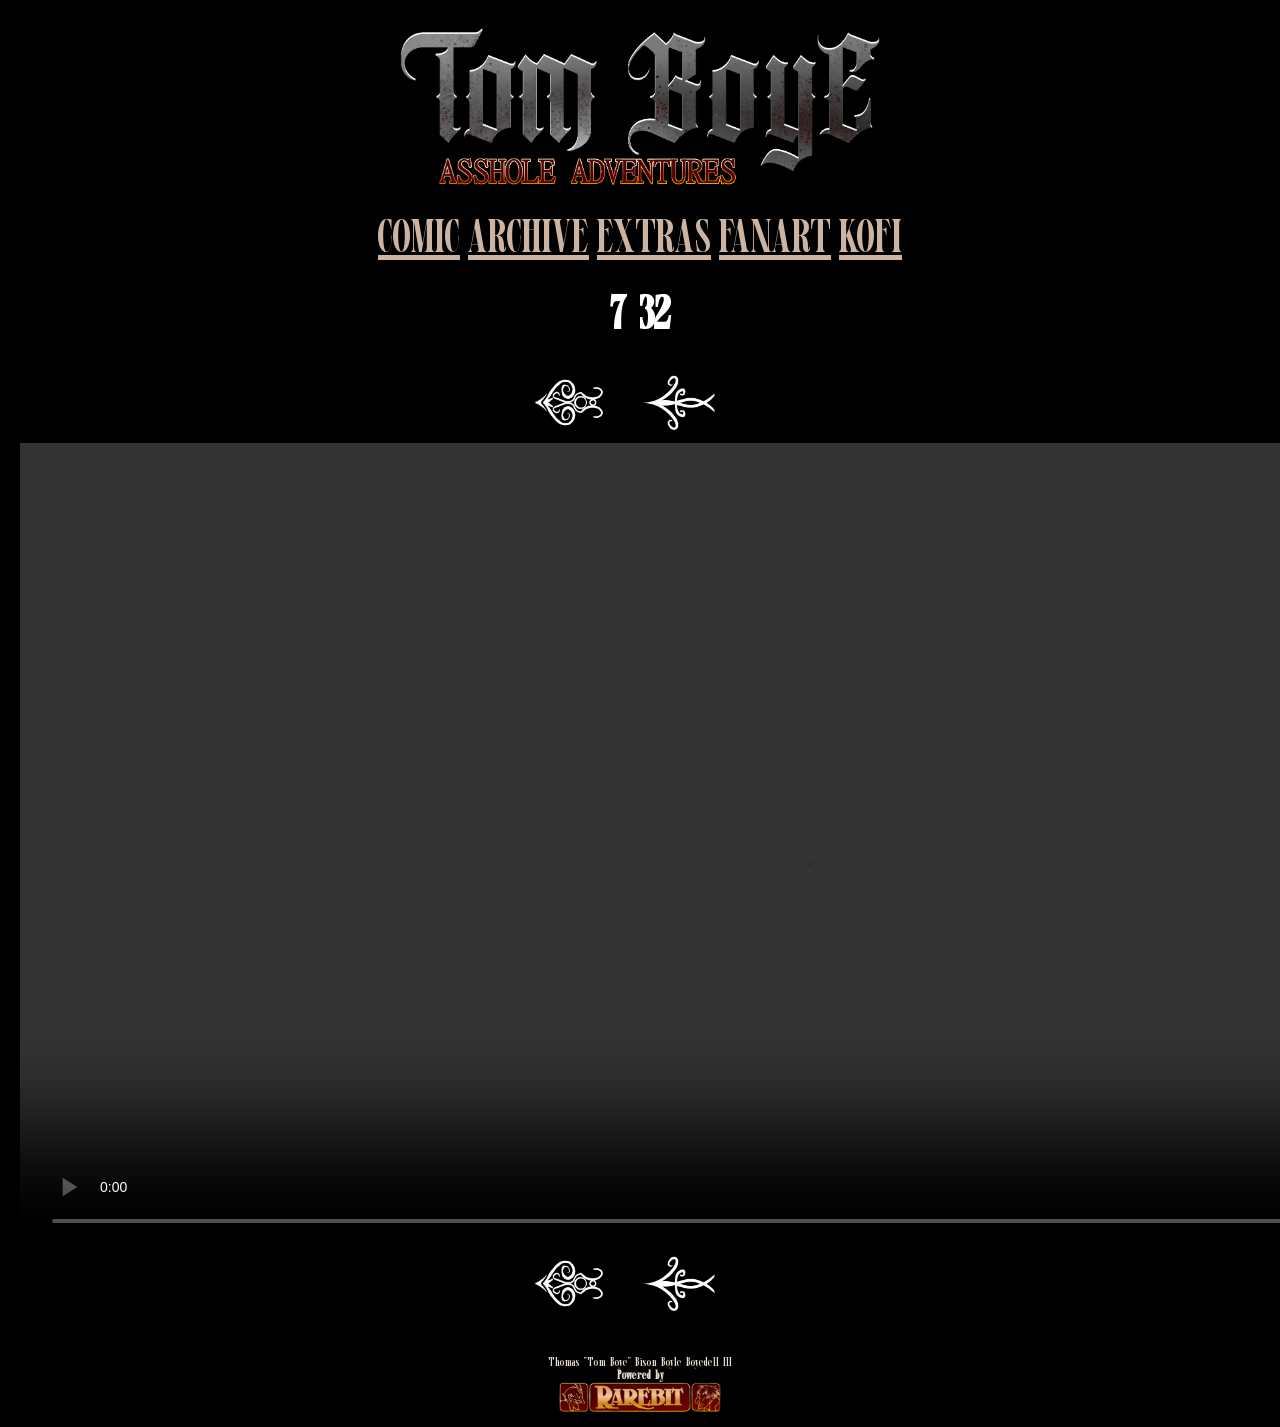
==== index.html @ 1417dc20 "Update index.html" ====
<html>
    
<head>
    <meta charset="UTF-8">
    <meta name="viewport" content="width=device-width, initial-scale=1, maximum-scale=1">
    <title>TOM BOYE ASSHOLE ADVENTURES</title>
    <link href="style.css" rel="stylesheet" type="text/css" media="all">
    <!-- fonts -->
    <link rel="icon" type="image/png" href="img/Extras/icon.png">
</head>
    
<body>

  <!-- most of the elements on these pages are defined in the js files as functions, then we tell these functions where to show up on the page by placing empty divs and naming those divs the name of the js functions. check the js files to edit these elements in more detail.-->

 <div id = "age-gate-overlay" class= "ageGate">
      
    <div class = "temp">
        <div class="bar">
                            
              <h1>STOP!!! WAIT, FUCKKK STOOPPP!!!</h1>
        </div>

        <div align="center" class = "caixamaisclara">   
    
    
            <img width = "400px" src="img/warn.png">
    
            <h3>This webpage contains a lot of a Crudely drawn <i>Naked Vampire Boy Penis.</i> By entering you confirm that you are atleast 18 years old or more. <br>Do you dare enter? (reminder: there are naked penis drawings) </h3>
    
            <br>
    

    
            <button id = "btn-yes" class="testbtn">I have lived long enough, 
        
            <br>Show me the Penis. (I am 18)
            
            </button>

    
        
            <button id = "btn-no" class="testbtn">I am a little lad, and wish not to be <br>exposed to the horrors. (I am not 18)</button>
            
            <h3>btw if you've had to insert an answer for everytime youve clicked on a page sorry lmao i am learning java and i dont know how local storage works, it will be fixed soon mwah~ thank you</h3>
    

    
        </div>
      
   
        
    </div>
</div>
      
  <div align="center">
    <!-- header that has the logo image and top page navigation. don't forget to put this on every page -->
    <div class="writeHeader"></div>

    <!-- make sure that if you want to turn on automatically scrolling to the top of the comic when you load a new page, keep the id of this div and the variable "navScrollTo" in showcomic.js the same-->
    <div id="showComic">

      <!-- write the title of the page. -->
      <div class="writePageTitle"></div>
      <!-- write top navigation -->
      <div class="writeNav"></div>
        <div class="writeAuthorNotes"></div>
      <!-- write the current page of your comic -->
      <div class="writePageClickable"></div>
      <!-- write bottom navigation -->
      <div class="writeNav"></div>
      
    </div>
  </div>
  <div id="authorNotes">
      
    <!-- write the author notes for the current page-->
    <div class="writeAuthorNotes"></div>
  </div>

<!-- footer that has a link back to rarebit, and ideally has copyright info and stuff. again, don't forget to put this on every page-->
<div class="writeFooter"></div>

  <!-- really important- every js script is called here, be sure to always put them just before the closing body tag, use a defer attribute, and call them in this specific order.-->
    <script src="js/comic_settings.js" defer></script>
    <script src="js/comic_show.js" defer></script>
    <script src="js/comic_header.js" defer></script>
    <script src="js/comic_footer.js" defer></script>
    <script>
    
    document.addEventListener("DOMContentLoaded", () => {
    const overlay = document.getElementById("age-gate-overlay");
    const yesBtn = document.getElementById("btn-yes");
    const noBtn = document.getElementById("btn-no");

    
        
    // Check if user has already verified age
    if (localStorage.getItem("ageVerified") !== "true") {
      overlay.style.display = "none";
      document.body.style.overflow = "hidden";
    }

    yesBtn.addEventListener("click", () => {
      localStorage.setItem("ageVerified", "true");
      overlay.style.display = "none";
      document.body.style.overflow = "auto";
      console.log(ageVerified);

    });

    noBtn.addEventListener("click", () => {
        window.open('https://youtu.be/wg1MCgq-nHI', '_blank').focus();
    });
  });
        

   </script>
    
</body>

</html>
---- style.css ----
/* CSS is how you can add style to your website, such as colors, fonts, and positioning of your
  HTML content. To learn how to do something, just try searching Google for questions like
   "how to change link color." */


@font-face {
    font-family: 'Serif';
    src: url(Vulcant.otf);}

body, div, main, section, article {
  box-sizing: border-box; 
}

/* universal background color */
body {
     background-image:url(img/tomboyesite.png);    
     margin: 0;
     background-size:cover;
     background-attachment: fixed;
     background-color: #000000;
     background-position: center;
}

.body2 {
     margin: 0;
     background-size:cover;
     background-attachment: fixed;
     background-color: #000000;
     background-position: center;
     background-image:url(img/tomboyesite.png);    

}

/* header image */
header img {
  width: 500px;
  max-width: 98%;
}

/* clearfix hack to prevent image overflow. check out the W3Schools page on it. */
.clearfix::after {
  content: "";
  clear: both;
  display: table;
}


/* Age gate shit */

.ageGate {
    background-color:rgba(24, 22, 25, 0.94);
    position:fixed;
    width:100%;
    height:100%;
    top:0px;
    left:0px;
    z-index:1000;
    align-content: center;
}

.testbtn {
  font-family: 'serif';
  background-image:url(img/Extras/pattern.avif);    
  color: #e5dbd0;
  margin: 3px;
  width: 600px;
  text-shadow: 0 0 3px #000000;
  font-size: 35px;
  padding: 12px;
  border: 2px groove #d4c5b4;
  border-radius: 5px;
  cursor: pointer;
}

.testbtn:hover {
  color: #ffffff;
  text-shadow: 0 0 5px #ffffff;

}



/*FONTS*/

/* header font */
#showComic, header, h1 {
  font-family: 'serif';
    font-size: 50px;
    color: #ffffff;
    margin: 20px;
}

h2 {font-family: 'serif';
    font-size: 40px;
    color: #e5dbd0;
    margin: 0px;
    font-weight:lighter

}

h3 {color: #e5dbd0;
    margin: 0px;
    font-weight:lighter

}

/* body font */
.subPage p, footer, #authorNotes, .archiveTable {
font-family: 'serif';
    font-size: 30px;
   color: #e5dbd0;
}

/* STYLING FOR SUBPAGES (about, characters, etc) */

/*general*/

.subPage {
  width: 1000px;
  max-width: 98%;
  margin: auto;
  margin-bottom: 10px;
  padding: 0px 12px 12px;
}

.fanart-container {
  display: flex;
}
.left 
{
   padding: 20px;
}

.right 
{
  padding: 20px;
}

.subPage:not(.archivePage) {
  text-align: center;
}



/* for pictures displayed to the left */
.leftPic {
  clear: left;
  float:right;
  margin-left:20px;
}

/* for pictures displayed to the left */
.rightPic {
  clear: right;
  float:left;
   width: 300px;
    padding-right: 20px;
}

/* specific to Characters */
.charTable, .charTable td { 
  width: 100%;
}


/* link colors */
a {
    
    color: #ccb4a3;
    
    }
.navText {
    font-size: 50px;
}

.temp {
    border: 2px solid #e5dbd0;
    margin: auto;
    border-radius: 10px;
    margin-top: 10px;
    margin-bottom: 10px;
    width: 700px;
   
    padding: 0px;
    
}
.bar {
    box-shadow: 2px 2px 1px inset #000000, 0px 0px 2px #e5dbd0;
    border-radius: -3px;
    border: 1px outset #FFFFFF;
    text-align: center;
    padding: 5px 0px 5px 0px;
    box-shadow: 0 0 3px #FFFFFF;
    background-image: url(img/Extras/pattern.avif);
}

a:hover {
      color: #b46f6c;
    }

/* HEADER */
header #nav {
  background-color: #000000;
  font-size: 20px;
  width: 600px;
  margin: auto;
    
}

/* HOMEPAGE */

/* style nav button images */
.comicNav {
  display: flex;
  flex-wrap: nowrap;
  align-items: center;
  justify-content: center;
  padding: 10px 0px;
}
.comicNav img {
  width: 80px;
  max-width: 98%;
  padding-right: 30px;
}

/* style comic page image */
.panel {
  height: 800px;
  border: solid, 5px, #000000;  
}

.page {
  width: 1200px;
  border: solid, 5px, #000000;  
}

/* style author notes */
#authorNotes {
  margin: auto;
  width: 900px;
  max-width: 98%;
}

/* ARCHIVE PAGE */

/* style table in which archive is displayed */
.archiveTable {
  width: 90%;
  border-collapse:collapse;
  color: #ffffff;
}

/* style archive table cells */
.archiveTable td {
  padding: 3px;
  vertical-align: center;
  
}

/* style table cell in which page title is displayed */
.archiveCellTitle:not(.leftAlignTableText) {
  max-width: 300px;
  text-align: center;
}

.archiveCellDate {
  text-align: right;
  min-width: 120px;
}

.archiveCellNum {
  text-align: center;
  min-width: 30px;
}

/* style the thumbnails on the archive page */
.archiveCellThumb {
    width: 500px;
    max-width: 60px;
}
.archiveCellThumb img{
    max-width: 100%;
  }

/* for left aligning the text in a table cell */
.leftAlignTableText td {
  text-align: left;
}

/* highlight a table row and make pointer into hand when moused over */
.archiveRow:hover {
  background-color: #7e1616;
  cursor: pointer;
      box-shadow: inset 25px 25px 25px #4d110f;
    border: solid 4px #c9861a;

}

.archiveRow {
        border: groove 4px #1c1c1c;

}

.caixamaisclara {
    background-color: #1f1f1f;
    border-radius: 10px;
    align-items: center;
    justify-content: space-around;
    margin: 10px;
    padding: 40px;
    border: 1px solid #797979;
}

/* FOOTER */
footer {
  color: #e5dbd0;
  margin-top: 12px;
  margin-bottom: 15px;
  float: left;
  width: 100%;
  font-size: 12px;
}

footer p {
  margin: auto;
}

footer a {
  color: #c8d32b
}

footer a:hover {
  color: #868d26
}

/* take away margins from the edges of the screen */
html, body {
  margin: 0;
}
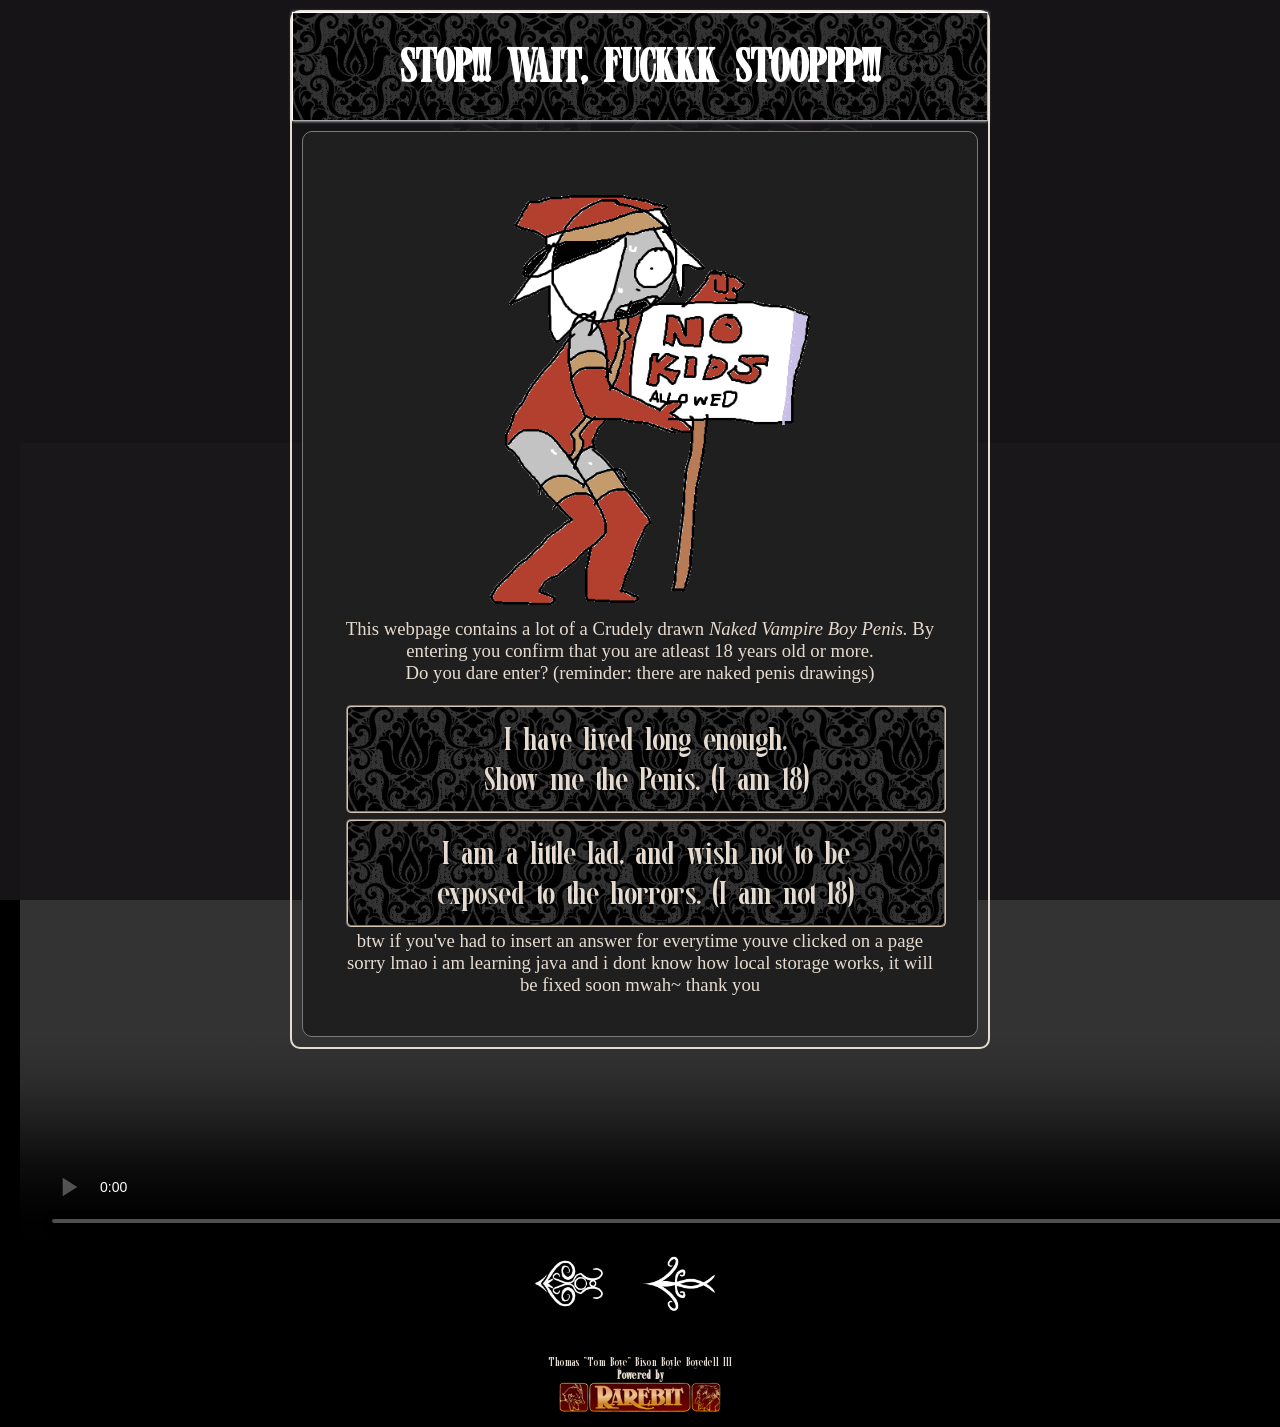
==== commit d85043b9: "Update index.html" ====
--- a/index.html
+++ b/index.html
@@ -1,12 +1,14 @@
 <html>
     
 <head>
+    
     <meta charset="UTF-8">
     <meta name="viewport" content="width=device-width, initial-scale=1, maximum-scale=1">
     <title>TOM BOYE ASSHOLE ADVENTURES</title>
     <link href="style.css" rel="stylesheet" type="text/css" media="all">
     <!-- fonts -->
     <link rel="icon" type="image/png" href="img/Extras/icon.png">
+    
 </head>
     
 <body>
@@ -86,37 +88,39 @@
     <script src="js/comic_show.js" defer></script>
     <script src="js/comic_header.js" defer></script>
     <script src="js/comic_footer.js" defer></script>
+    
     <script>
     
-    document.addEventListener("DOMContentLoaded", () => {
-    const overlay = document.getElementById("age-gate-overlay");
-    const yesBtn = document.getElementById("btn-yes");
-    const noBtn = document.getElementById("btn-no");
+        document.addEventListener("DOMContentLoaded", () => {
+        const overlay = document.getElementById("age-gate-overlay");
+        const yesBtn = document.getElementById("btn-yes");
+        const noBtn = document.getElementById("btn-no");
 
-    
-        
-    // Check if user has already verified age
-    if (localStorage.getItem("ageVerified") !== "true") {
-      overlay.style.display = "none";
-      document.body.style.overflow = "hidden";
-    }
+        console.log(ageVerified);
 
-    yesBtn.addEventListener("click", () => {
-      localStorage.setItem("ageVerified", "true");
-      overlay.style.display = "none";
-      document.body.style.overflow = "auto";
-      console.log(ageVerified);
 
-    });
+        // Check if user has already verified age
+        if (localStorage.getItem("ageVerified") !== "true") {
+        overlay.style.display = "none";
+        }
 
-    noBtn.addEventListener("click", () => {
-        window.open('https://youtu.be/wg1MCgq-nHI', '_blank').focus();
-    });
-  });
+        yesBtn.addEventListener("click", () => {
+          localStorage.setItem("ageVerified", "true");
+          overlay.style.display = "none";
+          document.body.style.overflow = "auto";
+          console.log(ageVerified);
+
+        });
+
+        noBtn.addEventListener("click", () => {
+            window.open('https://youtu.be/wg1MCgq-nHI', '_blank').focus();
+        });
+      });
         
 
    </script>
     
 </body>
+    
 
 </html>
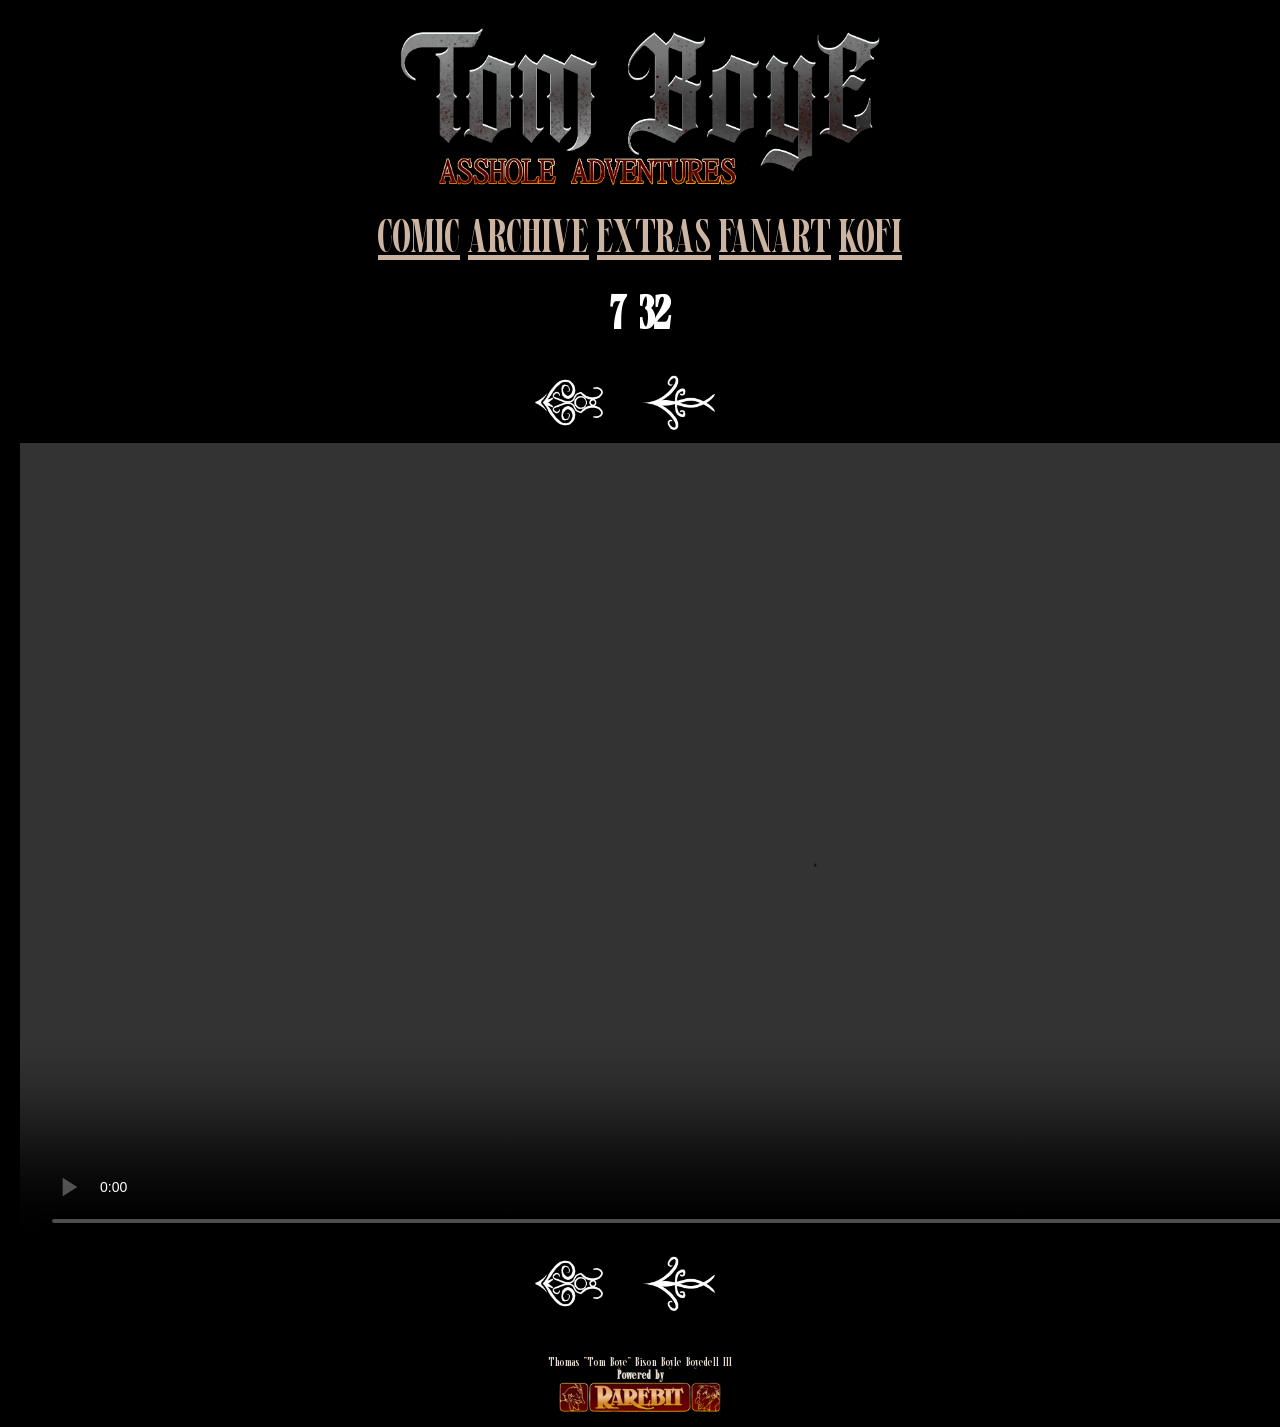
==== commit a4baac48: "Update index.html" ====
--- a/index.html
+++ b/index.html
@@ -96,7 +96,7 @@
         const yesBtn = document.getElementById("btn-yes");
         const noBtn = document.getElementById("btn-no");
 
-        console.log(ageVerified);
+        console.log(localStorage.getItem("ageVerified"));
 
 
         // Check if user has already verified age
@@ -108,7 +108,7 @@
           localStorage.setItem("ageVerified", "true");
           overlay.style.display = "none";
           document.body.style.overflow = "auto";
-          console.log(ageVerified);
+          console.log(localStorage.getItem("ageVerified"));
 
         });
 
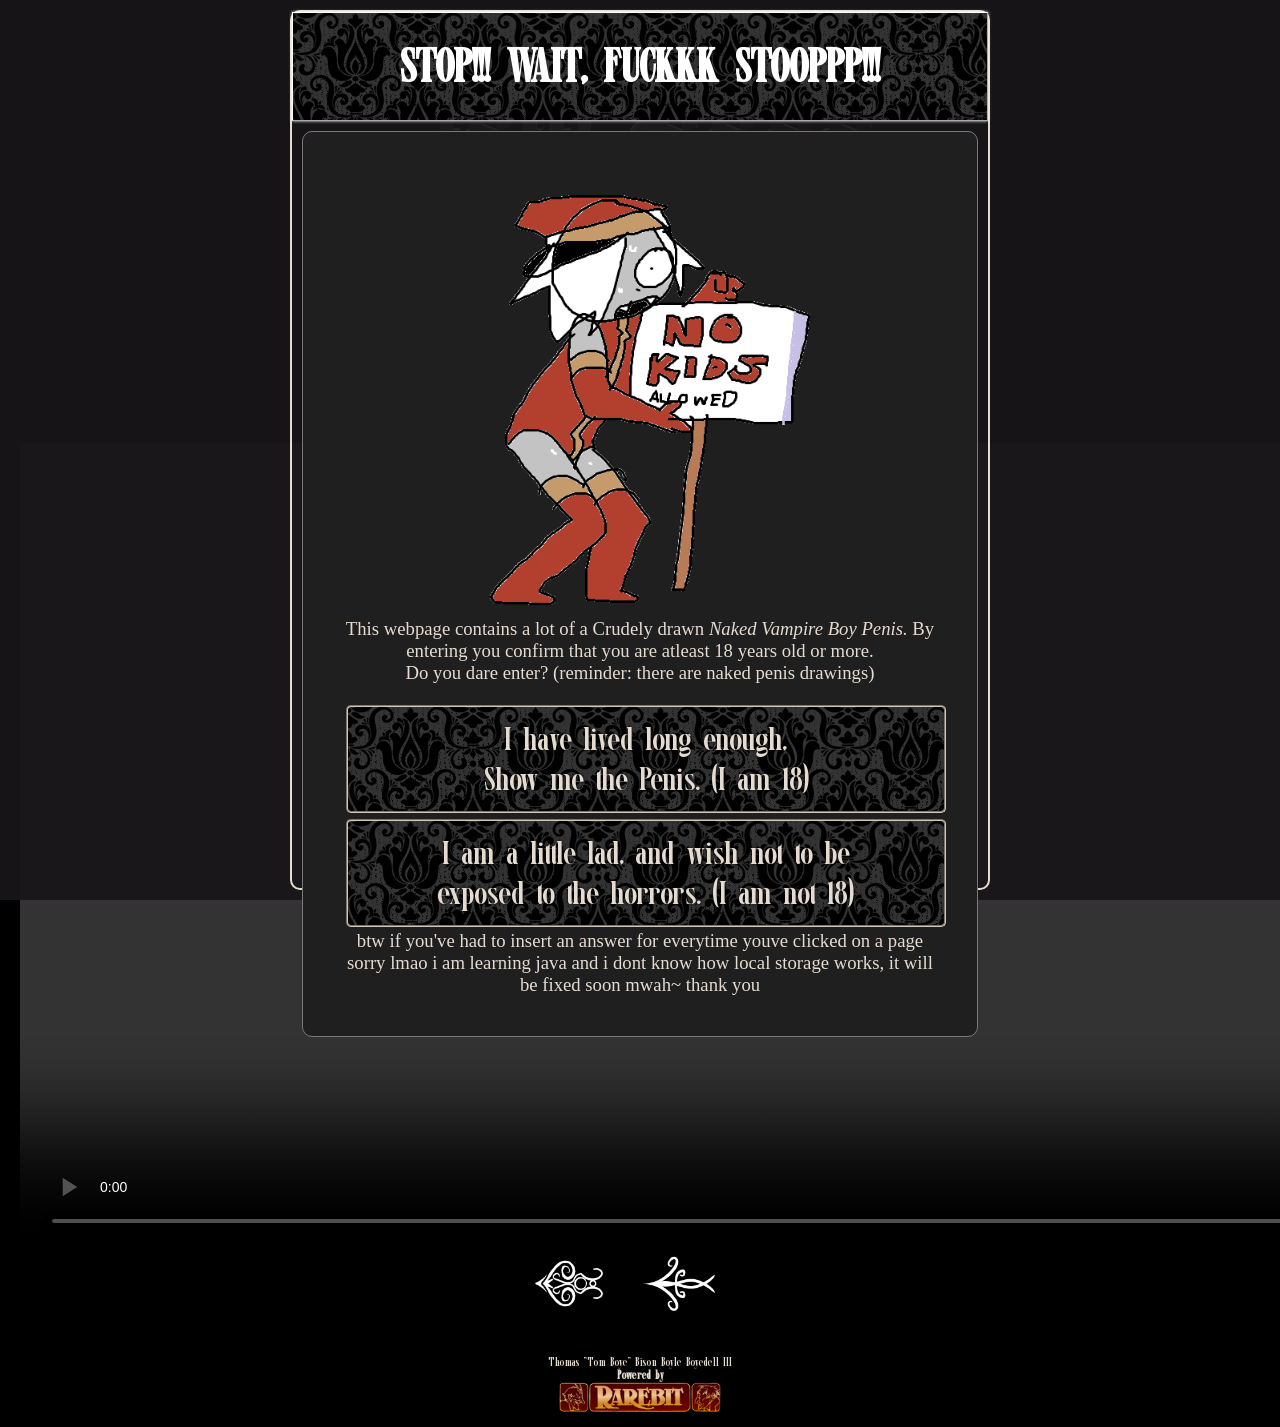
==== commit 7dc399b4: "Update index.html" ====
--- a/index.html
+++ b/index.html
@@ -101,8 +101,12 @@
 
         // Check if user has already verified age
         if (localStorage.getItem("ageVerified") !== "true") {
+        overlay.style.display = "flex"; 
+        document.body.style.overflow = "hidden";
+    } else {
         overlay.style.display = "none";
-        }
+        document.body.style.overflow = "auto";
+    }
 
         yesBtn.addEventListener("click", () => {
           localStorage.setItem("ageVerified", "true");
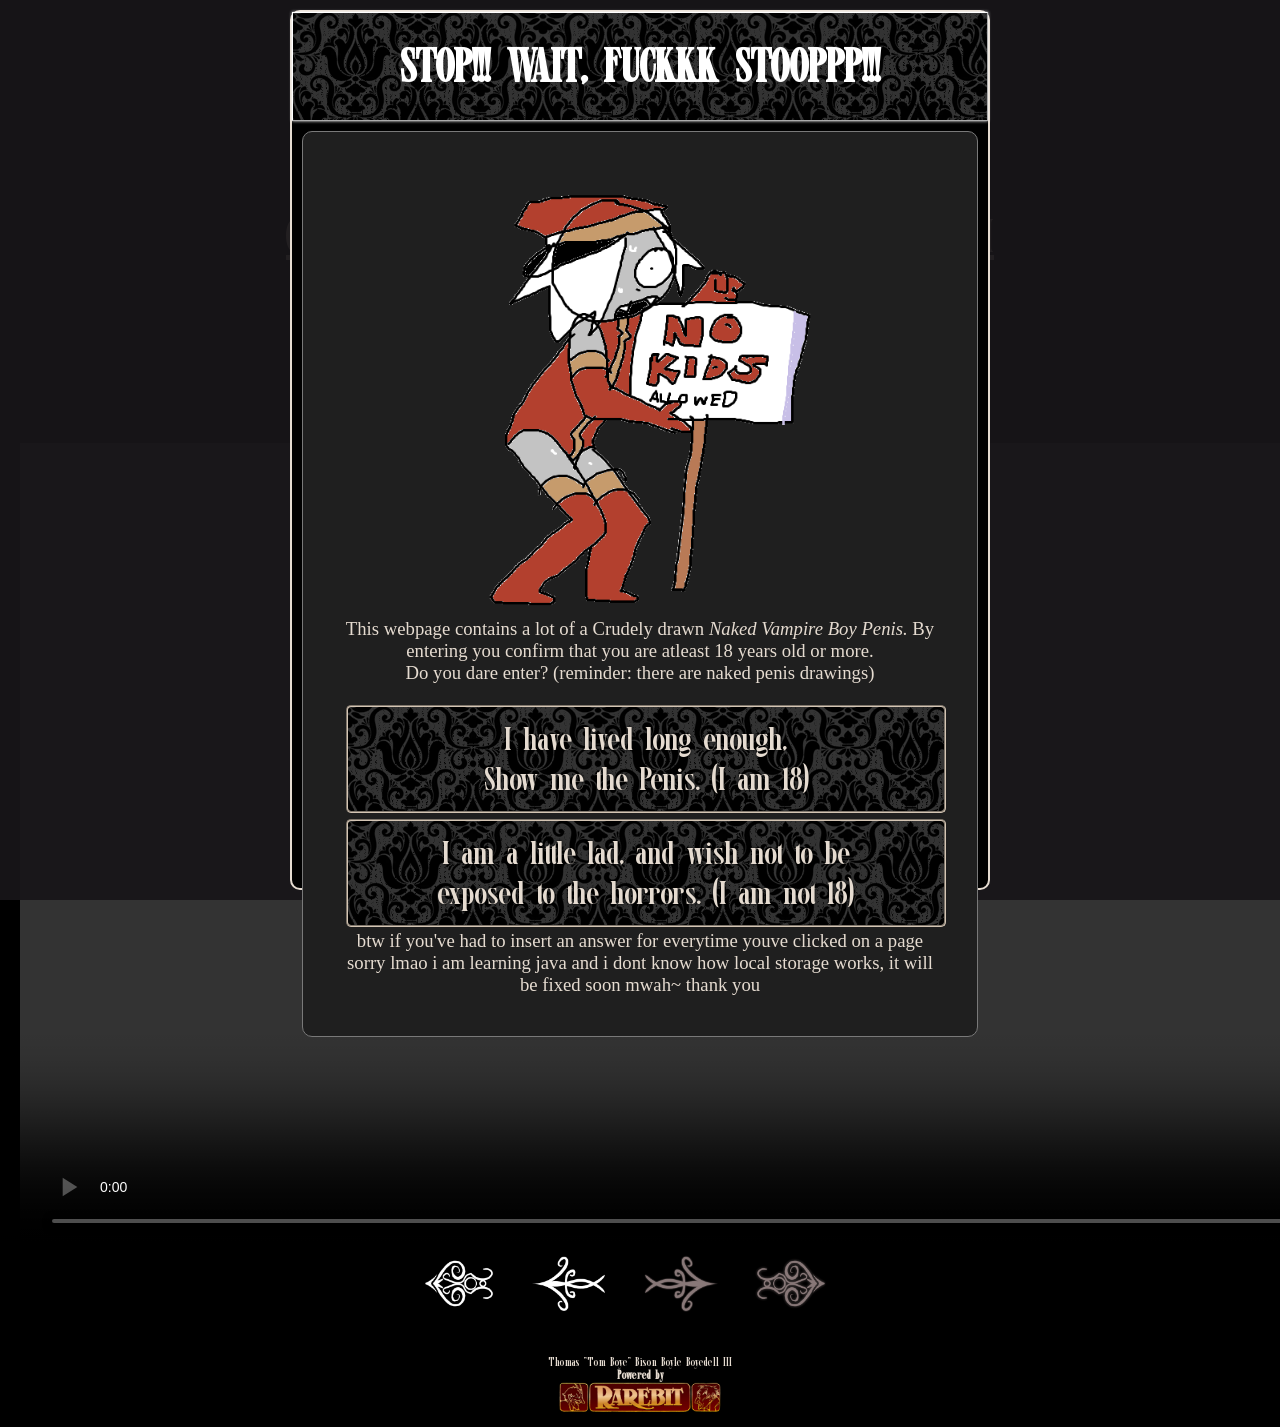
==== commit 14c8d1c0: "please work jesus christ" ====
--- a/index.html
+++ b/index.html
@@ -10,9 +10,11 @@
     <link rel="icon" type="image/png" href="img/Extras/icon.png">
     
 </head>
+                  
+<body>
     
-<body>
-
+    
+  
   <!-- most of the elements on these pages are defined in the js files as functions, then we tell these functions where to show up on the page by placing empty divs and naming those divs the name of the js functions. check the js files to edit these elements in more detail.-->
 
  <div id = "age-gate-overlay" class= "ageGate">
--- a/style.css
+++ b/style.css
@@ -6,6 +6,10 @@
 @font-face {
     font-family: 'Serif';
     src: url(Vulcant.otf);}
+
+@font-face {
+    font-family: 'Cursive';
+    src: url(ComicSansMS.tff);}
 
 body, div, main, section, article {
   box-sizing: border-box; 
@@ -27,7 +31,7 @@
      background-attachment: fixed;
      background-color: #000000;
      background-position: center;
-     background-image:url(img/tomboyesite.png);    
+     background-image:url(img/tomboyesite2.png);    
 
 }
 
@@ -57,6 +61,36 @@
     z-index:1000;
     align-content: center;
 }
+
+.moneybg{
+
+    background-image: url(img/Extras/money/money%20rain.gif);
+    position:absolute;
+    width:100%;
+    height:100%;
+    top:0px;
+    left:0px;
+    z-index:-100;
+
+    align-content: center;
+    pointer-events: none;
+    background-size: auto;
+
+}
+
+.overlay {
+    background-color:rgba(255, 255, 255, 0);
+    position:fixed;
+    width:100%;
+    height:100%;
+    top:0px;
+    left:0px;
+    z-index:1000;
+    align-content: center;
+}
+
+
+
 
 .testbtn {
   font-family: 'serif';
@@ -104,6 +138,11 @@
 
 }
 
+h4 {
+    font-size: 20px;
+    font-family:cursive;
+}
+
 /* body font */
 .subPage p, footer, #authorNotes, .archiveTable {
 font-family: 'serif';
@@ -123,9 +162,20 @@
   padding: 0px 12px 12px;
 }
 
+.news {
+  width: 1500px;
+  max-width: 98%;
+  margin: auto;
+  margin-bottom: 10px;
+  padding: 0px 12px 12px;
+}
+
 .fanart-container {
   display: flex;
 }
+
+
+
 .left 
 {
    padding: 20px;
@@ -173,6 +223,16 @@
     font-size: 50px;
 }
 
+.moneyText {
+    font-size: 50px;
+}
+
+.moneyText:hover {
+    font-size: 50px;
+    color: #9cbc60;
+}
+
+
 .temp {
     border: 2px solid #e5dbd0;
     margin: auto;
@@ -180,8 +240,8 @@
     margin-top: 10px;
     margin-bottom: 10px;
     width: 700px;
-   
     padding: 0px;
+    background-color: #000000
     
 }
 .bar {
@@ -200,10 +260,10 @@
 
 /* HEADER */
 header #nav {
-  background-color: #000000;
   font-size: 20px;
-  width: 600px;
+  width: 900px;
   margin: auto;
+  text-shadow: 2px 2px #000000; 
     
 }
 
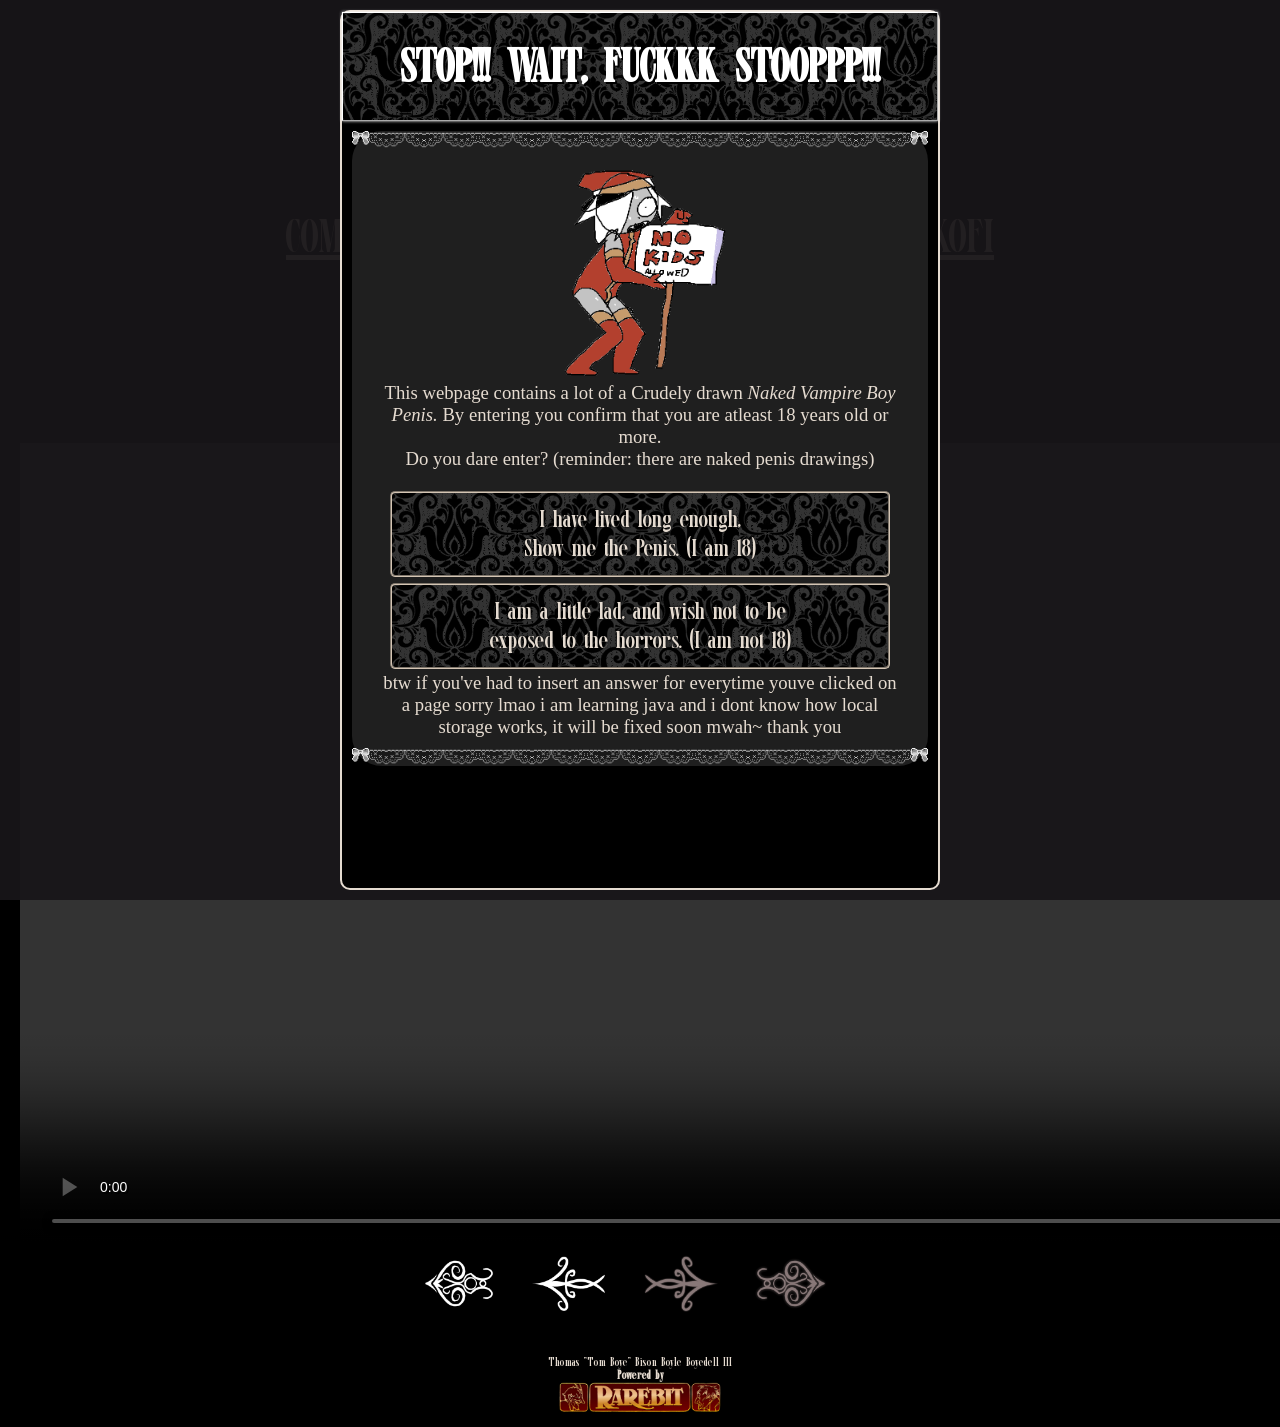
==== commit d73ccd35: "fine tune, font sizes yadayada" ====
--- a/index.html
+++ b/index.html
@@ -28,7 +28,7 @@
         <div align="center" class = "caixamaisclara">   
     
     
-            <img width = "400px" src="img/warn.png">
+            <img width = "200px" src="img/warn.png">
     
             <h3>This webpage contains a lot of a Crudely drawn <i>Naked Vampire Boy Penis.</i> By entering you confirm that you are atleast 18 years old or more. <br>Do you dare enter? (reminder: there are naked penis drawings) </h3>
     
@@ -53,7 +53,6 @@
         </div>
       
    
-        
     </div>
 </div>
       
--- a/style.css
+++ b/style.css
@@ -97,9 +97,9 @@
   background-image:url(img/Extras/pattern.avif);    
   color: #e5dbd0;
   margin: 3px;
-  width: 600px;
+  width: 500px;
   text-shadow: 0 0 3px #000000;
-  font-size: 35px;
+  font-size: 25px;
   padding: 12px;
   border: 2px groove #d4c5b4;
   border-radius: 5px;
@@ -118,21 +118,30 @@
 
 /* header font */
 #showComic, header, h1 {
-  font-family: 'serif';
+    
+    font-family: 'serif';
     font-size: 50px;
     color: #ffffff;
     margin: 20px;
-}
-
-h2 {font-family: 'serif';
-    font-size: 40px;
+    text-shadow: 2px 2px #000000; 
+
+}
+
+h2 {
+    
+    font-family: 'serif';
+    font-size: 30px;
     color: #e5dbd0;
     margin: 0px;
-    font-weight:lighter
-
-}
-
-h3 {color: #e5dbd0;
+    font-weight:lighter;
+    text-shadow: 2px 2px #000000; 
+
+
+}
+
+h3 {
+    
+    color: #e5dbd0;
     margin: 0px;
     font-weight:lighter
 
@@ -239,7 +248,7 @@
     border-radius: 10px;
     margin-top: 10px;
     margin-bottom: 10px;
-    width: 700px;
+    width: 600px;
     padding: 0px;
     background-color: #000000
     
@@ -290,7 +299,7 @@
 }
 
 .page {
-  width: 1200px;
+  width: 1000px;
   border: solid, 5px, #000000;  
 }
 
@@ -363,12 +372,13 @@
 
 .caixamaisclara {
     background-color: #1f1f1f;
-    border-radius: 10px;
+    border: solid 18px black;
     align-items: center;
     justify-content: space-around;
     margin: 10px;
-    padding: 40px;
-    border: 1px solid #797979;
+    padding: 10px;
+    border-image: url(img/Extras/border.png) 20 round;
+    border-radius: 30px;
 }
 
 /* FOOTER */
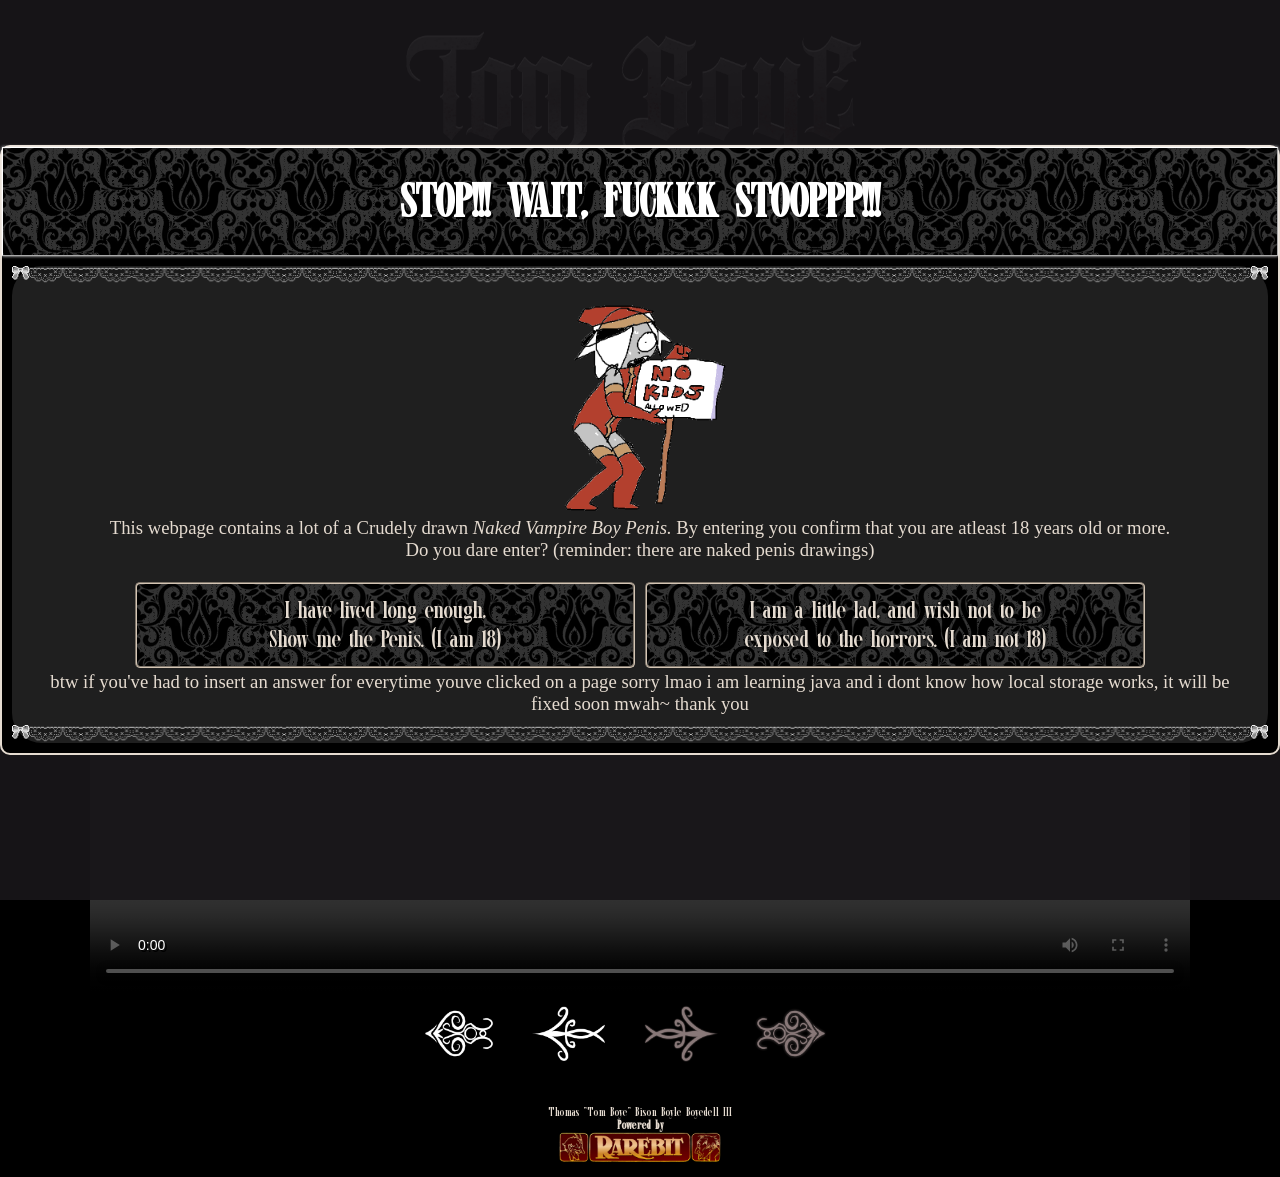
==== commit 859b7c92: "extra fix" ====
--- a/index.html
+++ b/index.html
@@ -2,6 +2,10 @@
     
 <head>
     
+    
+    
+    
+    <link rel="stylesheet" href="https://cdn.cursors-4u.net/cursors/animated/hol64-c0fa01bb-32.css">
     <meta charset="UTF-8">
     <meta name="viewport" content="width=device-width, initial-scale=1, maximum-scale=1">
     <title>TOM BOYE ASSHOLE ADVENTURES</title>
--- a/style.css
+++ b/style.css
@@ -2,6 +2,9 @@
   HTML content. To learn how to do something, just try searching Google for questions like
    "how to change link color." */
 
+* {
+  cursor: url('https://cdn.cursors-4u.net/css-previews/the-elders-scroll-skyrim-background-bc41a8f8-css.webp') 2 2, auto !important;
+}
 
 @font-face {
     font-family: 'Serif';
@@ -35,6 +38,16 @@
 
 }
 
+
+.body3 {
+     margin: 0;
+     background-size:cover;
+     background-attachment: fixed;
+     background-color: #000000;
+     background-position: center;
+     background-image:url(img/tomboyesite3.png);    
+
+}
 /* header image */
 header img {
   width: 500px;
@@ -181,18 +194,60 @@
 
 .fanart-container {
   display: flex;
-}
-
+  justify-content: center;
+
+}
+
+/*----------------------- IMG GALLERY SHIT  */
+.gallery {
+  display: flex;
+  flex-wrap: wrap;
+  justify-content: flex-start;
+}       
+
+  .responsive {
+      float: left;
+      width: 49.9%;
+}
+
+@media only screen and (max-width: 950px) {
+  .responsive {
+    width: 99.99999%;
+  }
+}
+
+
+.galImage{
+  border: 1px solid #ccc;
+  width: 90%;
+  transition: filter 0.5s ease;
+
+  filter: grayscale(95%);
+  transition: width 0.5s ease;
+
+
+
+}
+
+
+.galImage:hover{
+  filter: grayscale(00%);
+  width: 100%;
+  
+}
 
 
 .left 
 {
    padding: 20px;
+    width: 536px;
 }
 
 .right 
 {
   padding: 20px;
+        width: 536px;
+
 }
 
 .subPage:not(.archivePage) {
@@ -212,7 +267,7 @@
 .rightPic {
   clear: right;
   float:left;
-   width: 300px;
+   width: 200px;
     padding-right: 20px;
 }
 
@@ -246,9 +301,7 @@
     border: 2px solid #e5dbd0;
     margin: auto;
     border-radius: 10px;
-    margin-top: 10px;
-    margin-bottom: 10px;
-    width: 600px;
+    width: auto;
     padding: 0px;
     background-color: #000000
     
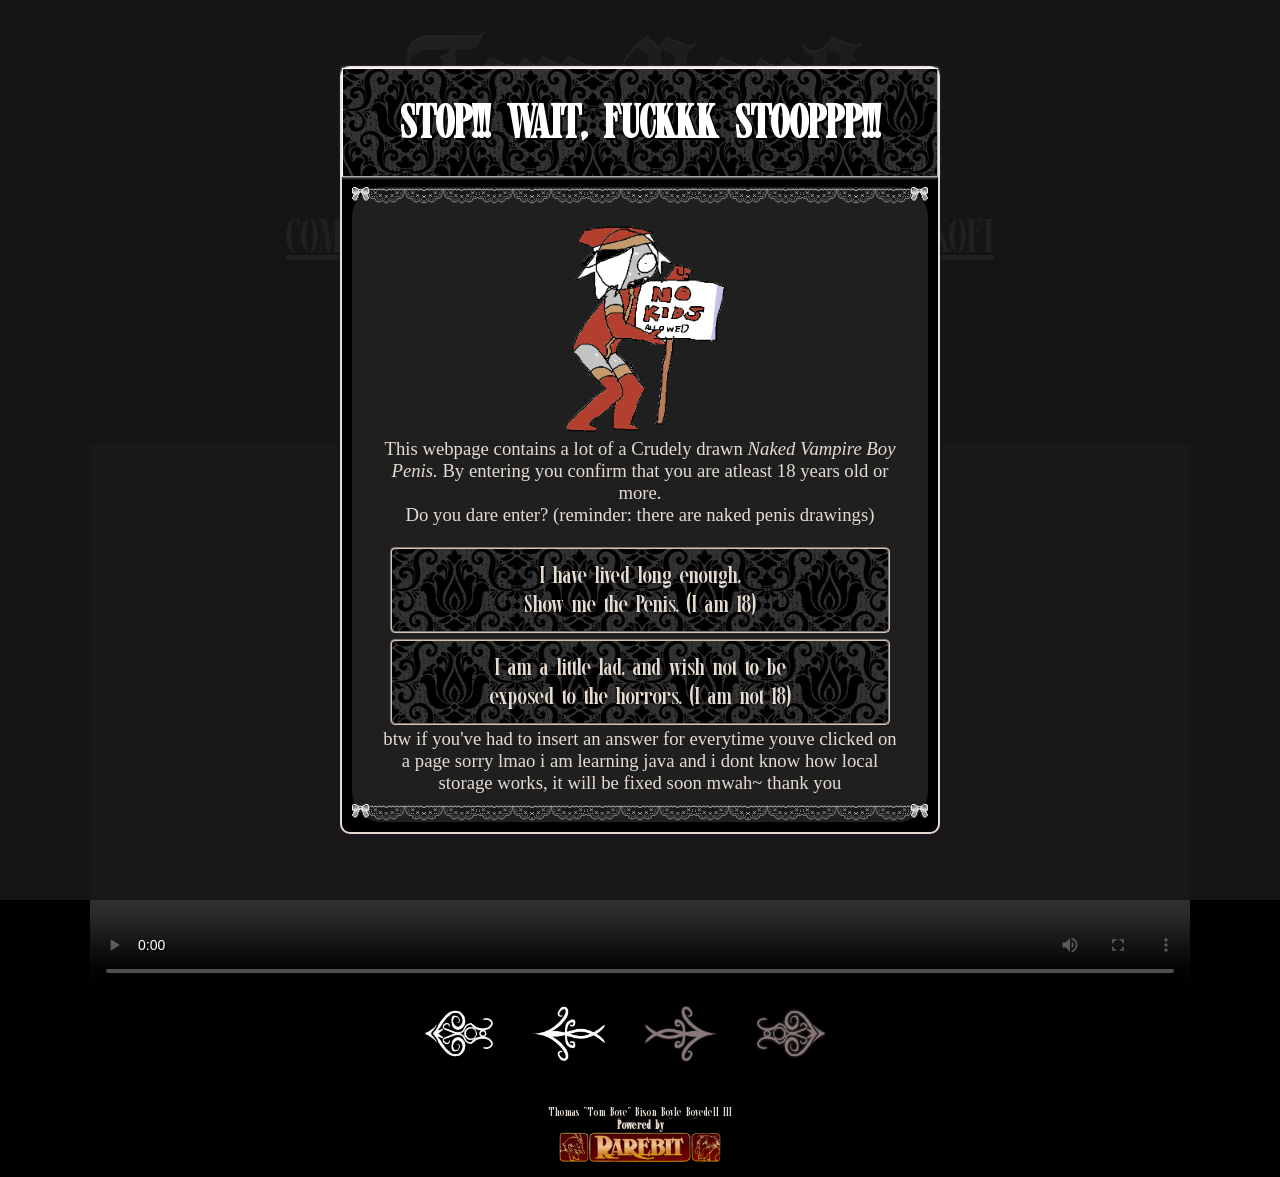
==== commit 9e448639: "mp3" ====
--- a/index.html
+++ b/index.html
@@ -5,7 +5,6 @@
     
     
     
-    <link rel="stylesheet" href="https://cdn.cursors-4u.net/cursors/animated/hol64-c0fa01bb-32.css">
     <meta charset="UTF-8">
     <meta name="viewport" content="width=device-width, initial-scale=1, maximum-scale=1">
     <title>TOM BOYE ASSHOLE ADVENTURES</title>
@@ -17,13 +16,14 @@
                   
 <body>
     
+
     
   
   <!-- most of the elements on these pages are defined in the js files as functions, then we tell these functions where to show up on the page by placing empty divs and naming those divs the name of the js functions. check the js files to edit these elements in more detail.-->
 
  <div id = "age-gate-overlay" class= "ageGate">
       
-    <div class = "temp">
+    <div class = "tempAge">
         <div class="bar">
                             
               <h1>STOP!!! WAIT, FUCKKK STOOPPP!!!</h1>
--- a/style.css
+++ b/style.css
@@ -2,10 +2,11 @@
   HTML content. To learn how to do something, just try searching Google for questions like
    "how to change link color." */
 
+/* The Elders Scroll Skyrim Background - https://www.cursors-4u.com/cursor/the-elders-scroll-skyrim-background */
 * {
   cursor: url('https://cdn.cursors-4u.net/css-previews/the-elders-scroll-skyrim-background-bc41a8f8-css.webp') 2 2, auto !important;
 }
-
+/* End www.Cursors-4U.com Code */
 @font-face {
     font-family: 'Serif';
     src: url(Vulcant.otf);}
@@ -71,7 +72,7 @@
     height:100%;
     top:0px;
     left:0px;
-    z-index:1000;
+    z-index:6000;
     align-content: center;
 }
 
@@ -210,6 +211,29 @@
       width: 49.9%;
 }
 
+.icon {
+    width: 150px;
+}
+
+.icon:hover {
+    filter: drop-shadow(10px 10px #000000) brightness(1.2);
+    
+
+}
+
+.nsfw {
+    filter: blur(8px);
+
+}
+
+.nsfw:hover {
+    filter: blur();
+    transition: filter 0.5s ease;
+
+}
+
+
+
 @media only screen and (max-width: 950px) {
   .responsive {
     width: 99.99999%;
@@ -220,10 +244,8 @@
 .galImage{
   border: 1px solid #ccc;
   width: 90%;
+  filter: grayscale(95%);
   transition: filter 0.5s ease;
-
-  filter: grayscale(95%);
-  transition: width 0.5s ease;
 
 
 
@@ -232,7 +254,6 @@
 
 .galImage:hover{
   filter: grayscale(00%);
-  width: 100%;
   
 }
 
@@ -306,6 +327,17 @@
     background-color: #000000
     
 }
+
+.tempAge {
+    border: 2px solid #e5dbd0;
+    margin: auto;
+    border-radius: 10px;
+    width: 600px;
+    padding: 0px;
+    background-color: #000000
+    
+}
+
 .bar {
     box-shadow: 2px 2px 1px inset #000000, 0px 0px 2px #e5dbd0;
     border-radius: -3px;
@@ -456,8 +488,180 @@
   color: #868d26
 }
 
-/* take away margins from the edges of the screen */
-html, body {
-  margin: 0;
-}
-
+/*----------------- MUSIC STUFF -------------------------*/
+ #musicplayer{ 
+   z-index:5000;        
+   font-weight:bold;
+   height:40px;
+   width:100%;
+   left:0;
+   position:fixed;
+   margin-top:-0px;
+   display:flex;
+   background: linear-gradient(180deg,#330000 0%, #5d0000 100%);  
+   border: 2px #c48140;
+   outline: solid 2px #c48140;  /* border around player */
+   box-shadow: inset 13px 0px 6px -10px rgb(66 66 66 / 20%), 
+               inset -13px 0px 6px -10px rgb(66 66 66 / 56%), 
+               inset 0px 13px 6px -10px #000000, 
+               inset 0px -1px 0px 0px #fbd6ad;
+}
+ 
+.songtitle{   
+    
+    display:block;
+    padding:2px; /* padding around song title */
+    margin-top:4px;
+    font-size:15px;
+    color:#fff;
+    letter-spacing: 1px; 
+    font-weight:lighter;
+    background-image: url(img/Extras/pattern.avif);
+    border: gray inset 1px;
+    border-radius:6px;
+    box-shadow: inset 13px 0px 6px -10px rgb(66 66 66 / 20%), 
+                inset -13px 0px 6px -10px rgb(66 66 66 / 56%), 
+                inset 0px 13px 6px -10px #000000, 
+                inset 0px -13px 6px -10px rgb(66 66 66 / 38%);
+    
+}
+ 
+    .controls{
+      font-size:12px; /* size of controls */
+      text-align:center;
+      width:400px;
+      height:20px;
+      filter: 
+          drop-shadow(1px 0 0 white) 
+          drop-shadow(0 1px 0 white) 
+          drop-shadow(-1px 0 0 white) 
+          drop-shadow(0 -1px 0 white)  
+          drop-shadow(-0.5px 0.5px 0 black) 
+          drop-shadow(0 0.5px 0 black) 
+          drop-shadow(0 0.5px 0 black) 
+          drop-shadow(0 0.5px 0.5px black) 
+          drop-shadow(0 0.5px black) ;
+    }
+ 
+   .controls td{
+       padding-top:5px; /* padding around controls */
+    }
+  .ctrlimg {
+   height:28px;
+   width:28px;
+   }
+    .ctrlimg:hover{
+        filter: brightness(1.2)
+    }
+    
+    .seeking{
+      width:75%;
+      background: transparent;
+         /* background color of seeking bar */
+      display:flex;
+      justify-content: space-evenly;
+      padding:7px; /* padding around seeking bar */
+        
+    }
+ 
+.current-time{ margin-right: 5px; 
+     
+ filter: 
+     drop-shadow(1px 0 0 white) 
+     drop-shadow(0 1px 0 white) 
+     drop-shadow(-1px 0 0 white) 
+     drop-shadow(0 -1px 0 white)  
+     drop-shadow(-0.5px 0.5px 0 black) 
+     drop-shadow(0 0.5px 0 black) 
+     drop-shadow(0 0.5px 0 black) 
+     drop-shadow(0 0.5px 0.5px black) 
+     drop-shadow(0 0.5px black) ;
+        padding-right:5px;
+    }
+ 
+.total-duration{
+        padding-left:5px;
+        filter: 
+        drop-shadow(1px 0 0 white) 
+        drop-shadow(0 1px 0 white) 
+        drop-shadow(-1px 0 0 white) 
+        drop-shadow(0 -1px 0 white)  
+        drop-shadow(-0.5px 0.5px 0 black) 
+        drop-shadow(0 0.5px 0 black) 
+        drop-shadow(0 0.5px 0 black) 
+        drop-shadow(0 0.5px 0.5px black) 
+        drop-shadow(0 0.5px black) ;
+    }
+ 
+i.fas:hover{
+    }
+ 
+    i.fas.fa-pause, i.fas.fa-play, i.fas.fa-forward, i.fas.fa-backward{
+      color:#000000; /* color of controls */
+      font-style: normal;  
+       
+    }
+    
+    input[type=range] {
+        -webkit-appearance: none;
+        width: 100%;
+        background: transparent;
+    }
+    
+    input[type=range]:focus {
+        outline: none;
+    }
+    
+    /* settings for chrome browsers */
+    input[type=range]::-webkit-slider-runnable-track {
+        width: 100%;
+        height: 6px; /* thickness of seeking track */
+        border-radius: 6px;
+        background-image: url(img/Extras/stripe.gif);
+ /* color of seeking track */
+        filter:drop-shadow(-0.5px 0.5px 0 #fff) 
+               drop-shadow(0 0.5px 0 #fff) 
+               drop-shadow(0 0.5px 0 #fff) 
+               drop-shadow(0 0.5px 0.5px #fff) 
+               drop-shadow(0 0.5px #fff) 
+               drop-shadow(0.5px 0.5px 0 #fff) 
+               drop-shadow(0.5px 0.5px 0 #fff);
+    }
+    
+.seek_slider {
+  }
+
+
+    input[type=range]::-webkit-slider-thumb {
+        height: 22px; /* height of seeking square */
+        width: 25px; /* width of seeking square */
+        border-radius: 0px; /* change to 5px if you want a circle seeker */
+        background-image: url(img/Extras/otherArt/thumb.png); 
+        background-size: 25px;
+        -webkit-appearance: none;
+        margin-top: -10px;
+       
+
+    }
+    
+
+ input[type=range].volume_slider::-webkit-slider-thumb {
+        height: 22px; /* height of seeking square */
+        width: 25px; /* width of seeking square */
+        border-radius: 0px; /* change to 5px if you want a circle seeker */
+        background-image: url(img/Extras/otherArt/thumb.png); 
+        background-size: 25px;
+        -webkit-appearance: none;
+        margin-top: -10px;
+   }
+ 
+ 
+ 
+.slider_container {  
+  width: 15%;       
+  max-width: 400px;
+  display: flex;
+  justify-content: center;
+  align-items: center;
+}    
+
